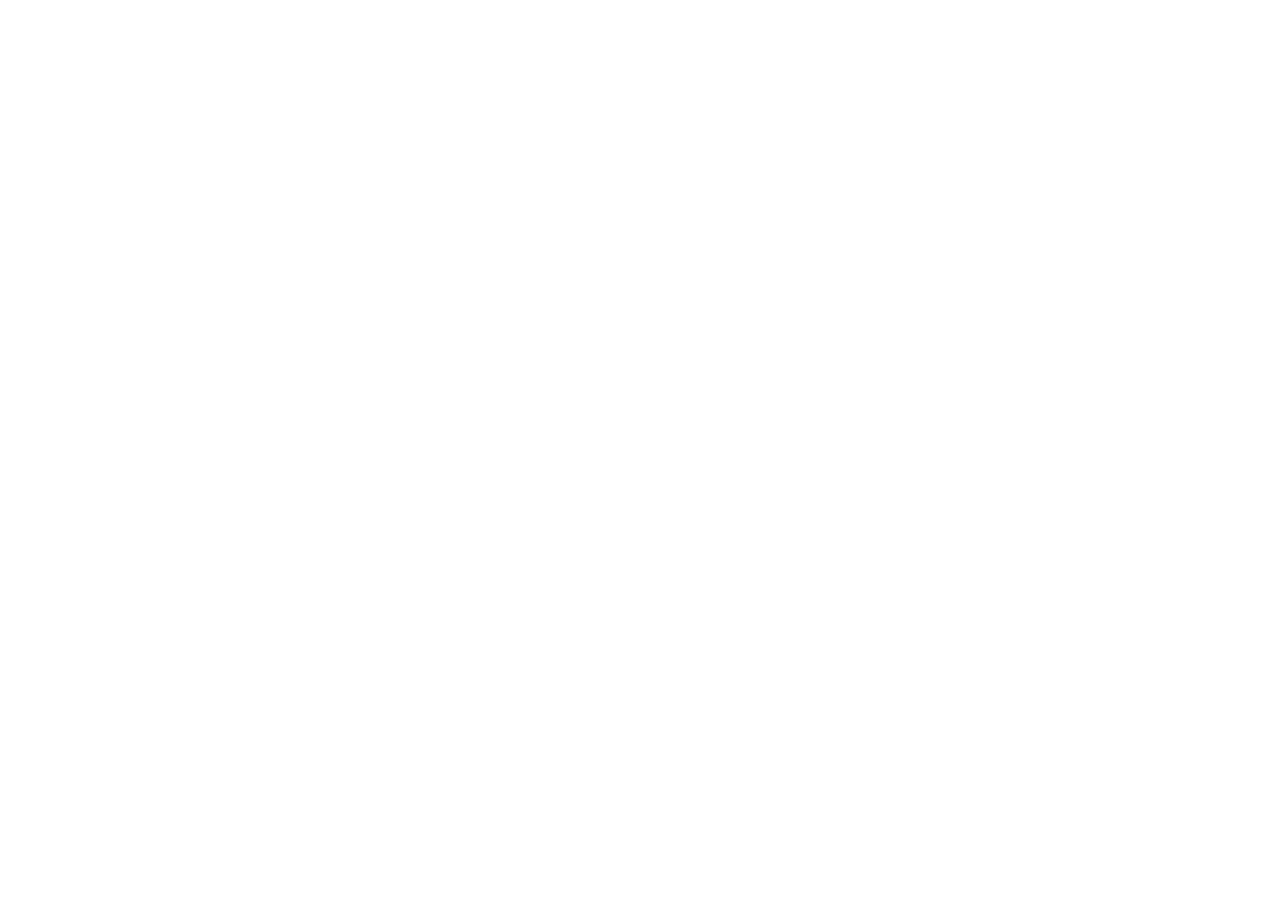
==== index.html @ 05693479 "alterações logo" ====
<!DOCTYPE html>
<html lang="en">
<head>
    <meta charset="UTF-8">
    <meta http-equiv="X-UA-Compatible" content="IE=edge">
    <meta name="viewport" content="width=device-width, initial-scale=1.0">
    <title>Document</title>
</head>
<body>
    <div class="instagram-wraper"></div>
    <div class="Instagram-phone"></div>
    <img src="./img/cel-insta.png" alt="">
    <div>
        <instagram class="continue"></instagram>
    </div>
</body>
</html>
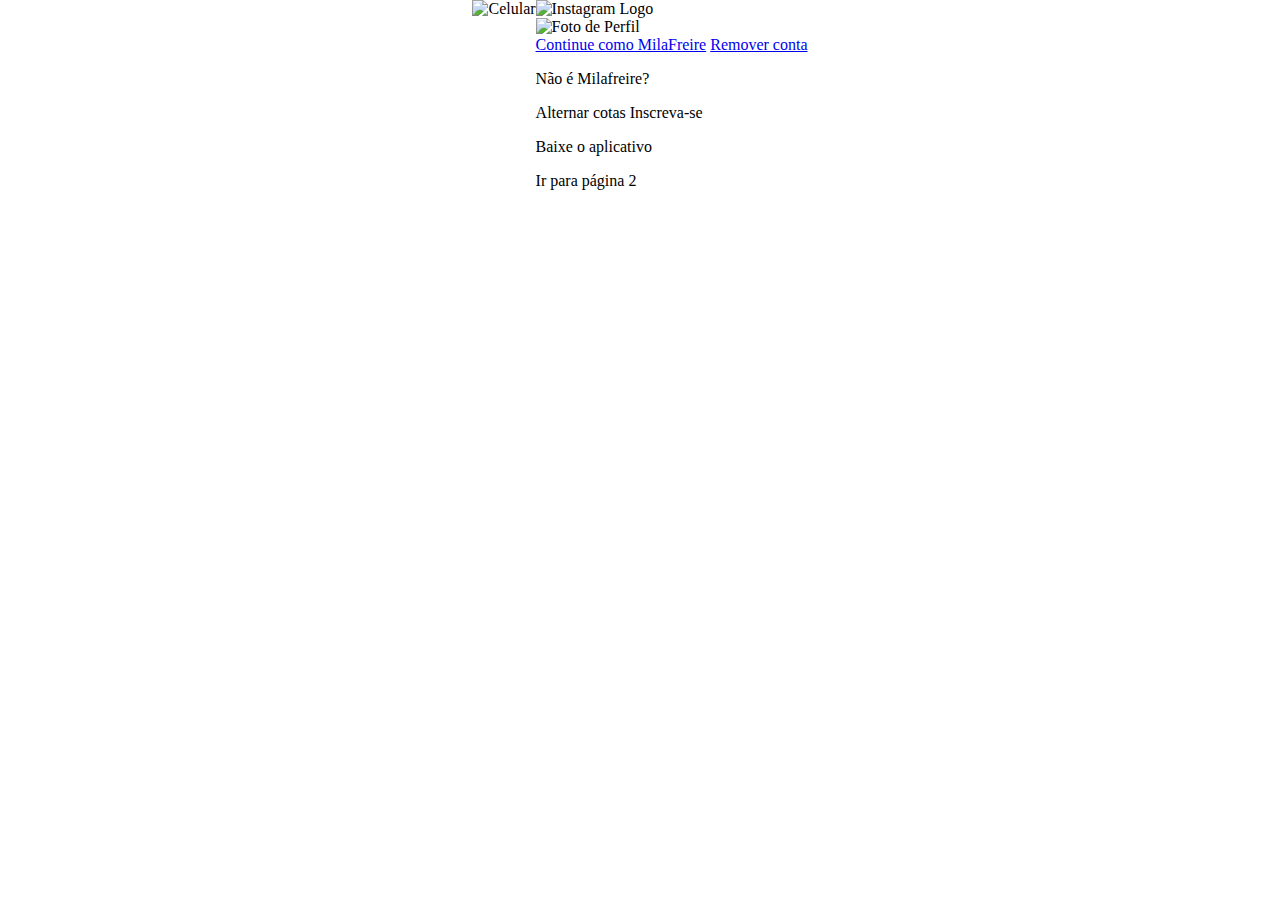
==== commit e2938f74: "alterações #3" ====
--- a/index.html
+++ b/index.html
@@ -5,13 +5,42 @@
     <meta http-equiv="X-UA-Compatible" content="IE=edge">
     <meta name="viewport" content="width=device-width, initial-scale=1.0">
     <title>Document</title>
-</head>
+    <link rel="stylesheet" href="style.css">
+ </head>
 <body>
-    <div class="instagram-wraper"></div>
+        <div class="instagram-wraper"></div>
     <div class="Instagram-phone"></div>
-    <img src="./img/cel-insta.png" alt="">
+    <img src="Instagram/instagram-celular.png" alt="Celular">
     <div>
         <instagram class="continue"></instagram>
+        <div class="group">
+            <img src="Instagram/logo.png" class="logo.png" alt="Instagram Logo">
+            <div class="profile-photo">
+<img src="Instagram/Sem título.png" alt="Foto de Perfil">
+<div>
+    <a href="g" class="instagram-login">Continue como MilaFreire</a>
+    <a href="g" class="instagram logout">Remover conta</a>
+</div>
+<div class="group">
+    <p class="not-account">Não é Milafreire?</p>
+    <p class="notaccount">
+        <span class="linkblue">Alternar cotas</span>
+        <span class="linkblue">Inscreva-se</span>
+        <div>
+            <div class="get-the-app">
+                <p class="get-app">Baixe o aplicativo</p>
+                <div>
+                    <div class="download">
+                        <a href="g" class="app-download"></a>
+                        <a href="g" class="app-download"></a>
+                    </div>
+                </div>
+            </div>
+        </div>
+    
+    </p>
+</div>
     </div>
+    <p><a href="pagina02.html"></a>Ir para página 2</p>
 </body>
 </html>--- a/style.css
+++ b/style.css
@@ -0,0 +1,42 @@
+@charset "UTF-8";
+{
+    paddind: 0;
+    margin: o;
+    box-sizing: border-box;
+    text-decoration: none;
+    font-family:sans-serif;
+    font-size: 14px;
+}
+
+body{
+    width:100%;
+    min-height:100vh;
+    backgroung-color: rgb(235, 160, 225);
+    margin:0;
+    padding 0;
+    display: flex;
+    justify-content: center;
+}
+    
+.instagram-wrapper{
+    display: flex;
+    align-itens: center;
+    justify-content: start;
+    width: 60%;
+    height: 100vh;
+}
+
+.instagram-phone{
+display: flex;
+align-itens: center;
+justify-content: center;
+width: 50%;
+}
+
+.instagram-phone.img{
+    height: 50ren;
+}
+
+
+
+}
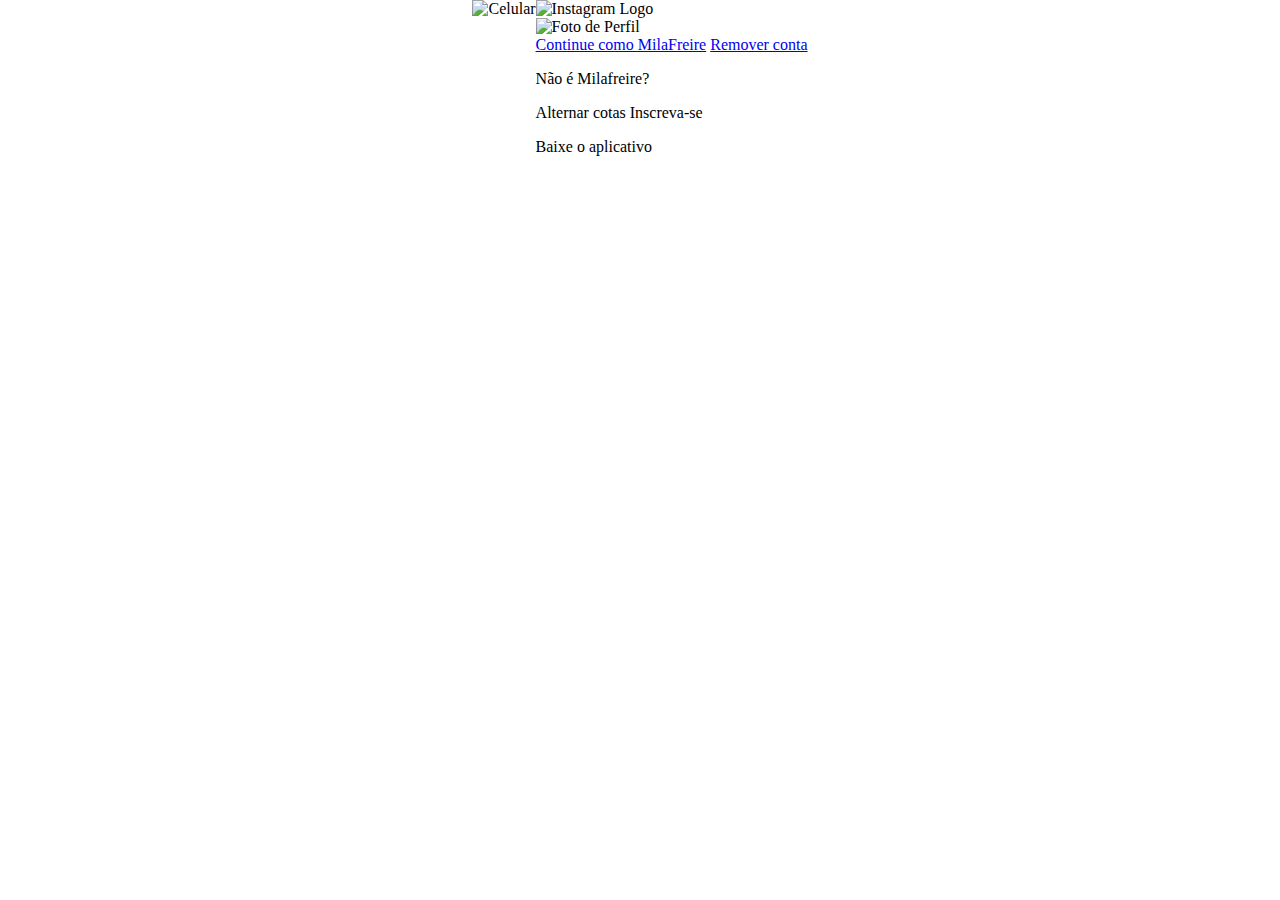
==== commit a796decf: "alt#4" ====
--- a/index.html
+++ b/index.html
@@ -41,6 +41,5 @@
     </p>
 </div>
     </div>
-    <p><a href="pagina02.html"></a>Ir para página 2</p>
 </body>
 </html>